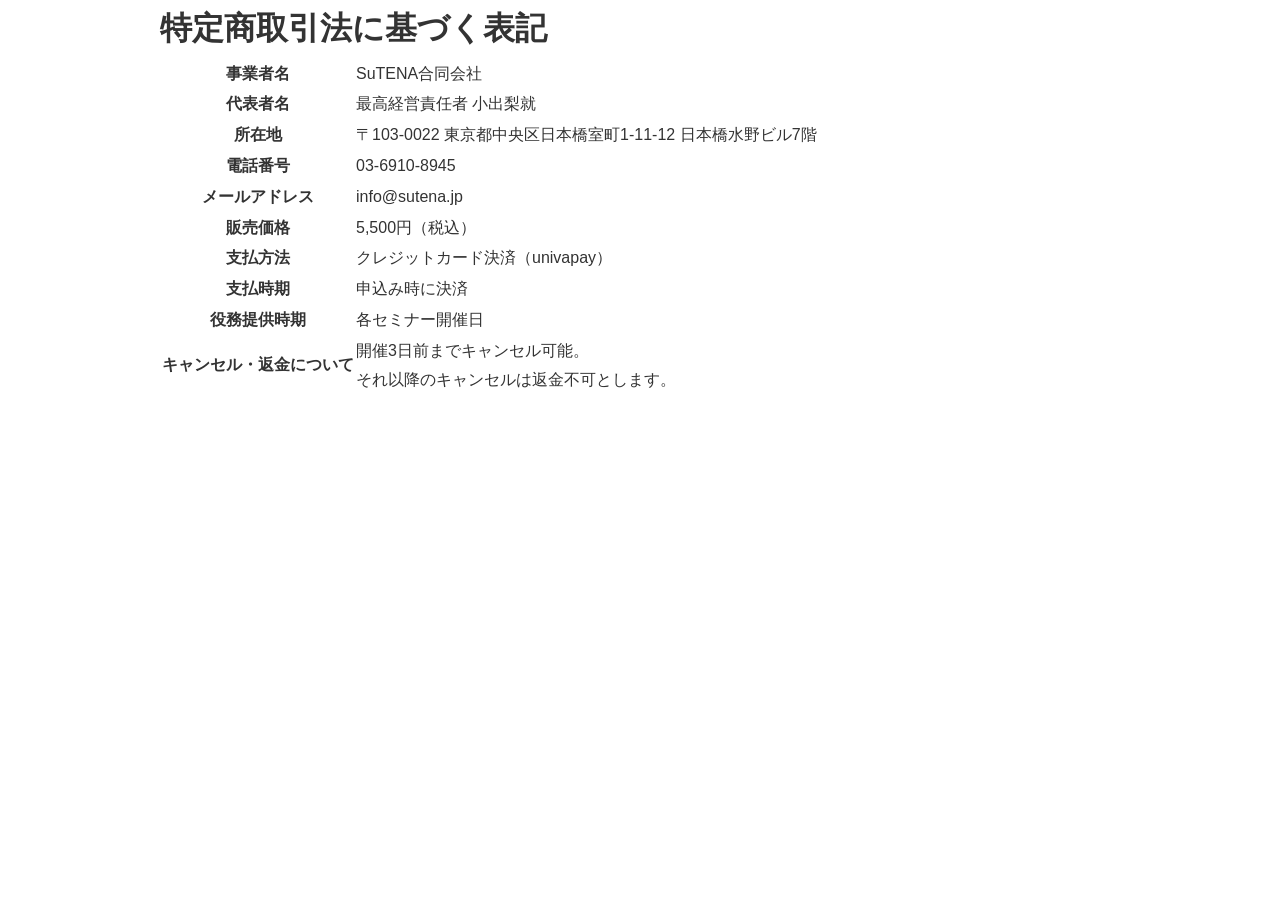
==== tokusho.html @ 21c4f57e "LP upload" ====
<!DOCTYPE html>
<html lang="ja">
<head>
<meta charset="UTF-8">
<title>特定商取引法に基づく表記</title>
<link rel="stylesheet" href="css/style.css">
</head>
<body>

<div class="container">
<h1>特定商取引法に基づく表記</h1>

<table>
<tr>
<th>事業者名</th>
<td>SuTENA合同会社</td>
</tr>

<tr>
<th>代表者名</th>
<td>最高経営責任者 小出梨就</td>
</tr>

<tr>
<th>所在地</th>
<td>〒103-0022 東京都中央区日本橋室町1-11-12 日本橋水野ビル7階</td>
</tr>

<tr>
<th>電話番号</th>
<td>03-6910-8945</td>
</tr>

<tr>
<th>メールアドレス</th>
<td>info@sutena.jp</td>
</tr>

<tr>
<th>販売価格</th>
<td>5,500円（税込）</td>
</tr>

<tr>
<th>支払方法</th>
<td>クレジットカード決済（univapay）</td>
</tr>

<tr>
<th>支払時期</th>
<td>申込み時に決済</td>
</tr>

<tr>
<th>役務提供時期</th>
<td>各セミナー開催日</td>
</tr>

<tr>
<th>キャンセル・返金について</th>
<td>
開催3日前までキャンセル可能。<br>
それ以降のキャンセルは返金不可とします。
</td>
</tr>

</table>

</div>

</body>
</html>
---- css/style.css ----
/* リセットとベース設定 */
* {
    margin: 0;
    padding: 0;
    box-sizing: border-box;
}

body {
    font-family: 'Noto Sans JP', sans-serif;
    line-height: 1.8;
    color: #333;
    background: #fff;
}

.container {
    max-width: 1000px;
    margin: 0 auto;
    padding: 0 20px;
}

/* ファーストビュー */
.hero {
    position: relative;
    min-height: 100vh;
    background: linear-gradient(135deg, #1a1a2e 0%, #16213e 50%, #0f3460 100%);
    display: flex;
    align-items: center;
    justify-content: center;
    padding: 60px 20px;
    overflow: hidden;
}

.hero-overlay {
    position: absolute;
    top: 0;
    left: 0;
    right: 0;
    bottom: 0;
    background: 
        radial-gradient(circle at 20% 50%, rgba(255, 68, 68, 0.15) 0%, transparent 50%),
        radial-gradient(circle at 80% 80%, rgba(68, 138, 255, 0.15) 0%, transparent 50%);
    pointer-events: none;
}

.hero-content {
    position: relative;
    z-index: 1;
    text-align: center;
}

.pre-title {
    color: #fff;
    font-size: 14px;
    letter-spacing: 2px;
    margin-bottom: 30px;
    opacity: 0.9;
    font-weight: 500;
}

.main-catch {
    font-size: 56px;
    font-weight: 900;
    color: #fff;
    margin-bottom: 20px;
    line-height: 1.3;
    letter-spacing: 2px;
}

.catch-line1 {
    display: block;
    font-size: 42px;
    font-weight: 500;
    margin-bottom: 10px;
}

.catch-line2 {
    display: block;
    background: linear-gradient(90deg, #ff6b6b, #ee5a6f);
    -webkit-background-clip: text;
    -webkit-text-fill-color: transparent;
    background-clip: text;
    font-size: 64px;
    letter-spacing: 8px;
}

.sub-catch {
    color: #fff;
    font-size: 22px;
    margin-bottom: 50px;
    opacity: 0.95;
    font-weight: 500;
}

.warning-box {
    background: rgba(255, 107, 107, 0.15);
    border: 2px solid #ff6b6b;
    border-radius: 8px;
    padding: 20px 30px;
    margin-bottom: 60px;
    display: inline-block;
}

.warning-text {
    color: #fff;
    font-size: 20px;
    font-weight: 700;
    letter-spacing: 1px;
}

.seminar-info {
    background: rgba(255, 255, 255, 0.98);
    border-radius: 16px;
    padding: 50px 40px;
    box-shadow: 0 20px 60px rgba(0, 0, 0, 0.3);
    max-width: 600px;
    margin: 0 auto;
}

.seminar-title {
    font-size: 32px;
    font-weight: 900;
    color: #1a1a2e;
    margin-bottom: 30px;
    letter-spacing: 2px;
}

.seminar-details {
    margin-bottom: 40px;
}

.detail-item {
    display: flex;
    justify-content: space-between;
    align-items: center;
    padding: 20px 0;
    border-bottom: 1px solid #e0e0e0;
}

.detail-item:last-child {
    border-bottom: none;
}

.detail-label {
    font-size: 16px;
    color: #666;
    font-weight: 500;
}

.detail-value {
    font-size: 20px;
    font-weight: 700;
    color: #1a1a2e;
}

.detail-value.price {
    color: #ff6b6b;
    font-size: 28px;
}

.detail-value.limited {
    color: #ff6b6b;
    font-size: 18px;
}

/* CTAボタン */
.cta-button {
    display: inline-block;
    background: linear-gradient(135deg, #ff6b6b 0%, #ee5a6f 100%);
    color: #fff;
    font-size: 20px;
    font-weight: 700;
    padding: 20px 60px;
    border-radius: 50px;
    text-decoration: none;
    transition: all 0.3s ease;
    box-shadow: 0 10px 30px rgba(255, 107, 107, 0.4);
    letter-spacing: 2px;
}

.cta-button:hover {
    transform: translateY(-3px);
    box-shadow: 0 15px 40px rgba(255, 107, 107, 0.5);
}

.cta-button.secondary {
    background: linear-gradient(135deg, #4a90e2 0%, #357abd 100%);
    box-shadow: 0 10px 30px rgba(74, 144, 226, 0.4);
}

.cta-button.secondary:hover {
    box-shadow: 0 15px 40px rgba(74, 144, 226, 0.5);
}

.cta-button.final {
    font-size: 24px;
    padding: 25px 80px;
    animation: pulse 2s infinite;
}

@keyframes pulse {
    0%, 100% {
        transform: scale(1);
    }
    50% {
        transform: scale(1.05);
    }
}

/* セクション共通 */
.section {
    padding: 100px 20px;
}

.section-title {
    font-size: 36px;
    font-weight: 900;
    text-align: center;
    margin-bottom: 20px;
    color: #1a1a2e;
    letter-spacing: 2px;
}

.section-title.dark {
    color: #fff;
}

.section-subtitle {
    font-size: 24px;
    text-align: center;
    margin-bottom: 60px;
    color: #555;
    font-weight: 500;
}

.section-subtitle.dark {
    color: #fff;
    opacity: 0.9;
}

/* セクション1: 自分事化 */
.recall-section {
    background: #f8f9fa;
}

.employee-cards {
    display: grid;
    grid-template-columns: repeat(auto-fit, minmax(250px, 1fr));
    gap: 30px;
    margin-bottom: 60px;
}

.employee-card {
    background: #fff;
    border-radius: 12px;
    padding: 40px 30px;
    text-align: center;
    box-shadow: 0 5px 20px rgba(0, 0, 0, 0.08);
    transition: transform 0.3s ease;
}

.employee-card:hover {
    transform: translateY(-5px);
}

.employee-icon {
    font-size: 60px;
    margin-bottom: 20px;
}

.employee-type {
    font-size: 18px;
    font-weight: 700;
    color: #333;
}

.question-box {
    text-align: center;
    margin-bottom: 60px;
}

.question {
    font-size: 32px;
    font-weight: 700;
    color: #1a1a2e;
    line-height: 1.6;
}

.reveal-box {
    background: linear-gradient(135deg, #667eea 0%, #764ba2 100%);
    border-radius: 16px;
    padding: 60px 40px;
    text-align: center;
    color: #fff;
}

.reveal-title {
    font-size: 20px;
    margin-bottom: 20px;
    opacity: 0.9;
}

.reveal-text {
    font-size: 32px;
    font-weight: 700;
    margin-bottom: 30px;
    line-height: 1.6;
}

.reveal-text .highlight {
    background: rgba(255, 255, 255, 0.2);
    padding: 5px 15px;
    border-radius: 6px;
    font-size: 36px;
    letter-spacing: 2px;
}

.reveal-conclusion {
    font-size: 24px;
    font-weight: 500;
}

/* セクション2: 経営損失 */
.loss-section {
    background: linear-gradient(135deg, #2c3e50 0%, #34495e 100%);
    color: #fff;
}

.loss-items {
    display: grid;
    grid-template-columns: repeat(auto-fit, minmax(150px, 1fr));
    gap: 30px;
    margin-bottom: 60px;
}

.loss-item {
    text-align: center;
    padding: 30px 20px;
    background: rgba(255, 255, 255, 0.1);
    border-radius: 12px;
    transition: all 0.3s ease;
}

.loss-item:hover {
    background: rgba(255, 255, 255, 0.15);
    transform: scale(1.05);
}

.loss-icon {
    font-size: 48px;
    margin-bottom: 15px;
}

.loss-label {
    font-size: 16px;
    font-weight: 700;
}

.total-loss {
    text-align: center;
    margin-bottom: 60px;
}

.loss-amount {
    font-size: 28px;
    font-weight: 700;
    line-height: 1.8;
}

.amount-emphasis {
    color: #ff6b6b;
    font-size: 36px;
    display: inline-block;
    margin: 0 10px;
}

.danger-alert {
    background: rgba(255, 107, 107, 0.2);
    border: 2px solid #ff6b6b;
    border-radius: 12px;
    padding: 40px;
    text-align: center;
}

.alert-title {
    font-size: 24px;
    margin-bottom: 20px;
    font-weight: 500;
}

.alert-text {
    font-size: 32px;
    font-weight: 900;
    color: #ff6b6b;
    letter-spacing: 2px;
}

/* セクション3: 春の危険性 */
.spring-danger {
    background: #fff;
}

.danger-factors {
    max-width: 600px;
    margin: 0 auto 60px;
}

.factor-item {
    display: flex;
    align-items: center;
    padding: 20px;
    margin-bottom: 15px;
    background: #f8f9fa;
    border-radius: 8px;
    font-size: 20px;
    font-weight: 500;
}

.factor-dot {
    width: 12px;
    height: 12px;
    background: #ff6b6b;
    border-radius: 50%;
    margin-right: 20px;
}

.stress-text {
    text-align: center;
    font-size: 28px;
    font-weight: 700;
    color: #1a1a2e;
    margin-bottom: 60px;
}

.warning-message {
    background: linear-gradient(135deg, #ff6b6b 0%, #ee5a6f 100%);
    border-radius: 16px;
    padding: 50px 40px;
    text-align: center;
    color: #fff;
}

.warning-strong {
    font-size: 32px;
    font-weight: 900;
    margin-bottom: 20px;
    letter-spacing: 1px;
}

.warning-conclusion {
    font-size: 24px;
    font-weight: 500;
}

/* セクション4: セミナー内容 */
.content-section {
    background: linear-gradient(135deg, #667eea 0%, #764ba2 100%);
    color: #fff;
}

.content-list {
    max-width: 700px;
    margin: 0 auto 60px;
}

.content-item {
    display: flex;
    align-items: flex-start;
    padding: 25px;
    margin-bottom: 20px;
    background: rgba(255, 255, 255, 0.15);
    border-radius: 12px;
    backdrop-filter: blur(10px);
    transition: all 0.3s ease;
}

.content-item:hover {
    background: rgba(255, 255, 255, 0.2);
    transform: translateX(10px);
}

.check-icon {
    font-size: 28px;
    margin-right: 20px;
    color: #4ade80;
    font-weight: 900;
    flex-shrink: 0;
}

.content-item p {
    font-size: 20px;
    font-weight: 500;
    line-height: 1.6;
}

.promise-box {
    text-align: center;
    margin-bottom: 50px;
}

.promise-text {
    font-size: 22px;
    margin-bottom: 30px;
}

.no-theory {
    font-size: 28px;
    font-weight: 700;
    margin-bottom: 15px;
    letter-spacing: 2px;
}

.practical {
    font-size: 32px;
    font-weight: 900;
    color: #4ade80;
    letter-spacing: 2px;
}

/* セクション5: 不参加リスク */
.risk-section {
    background: linear-gradient(135deg, #1a1a2e 0%, #16213e 100%);
    color: #fff;
}

.timeline {
    max-width: 500px;
    margin: 0 auto 60px;
}

.timeline-item {
    margin-bottom: 30px;
}

.timeline-month {
    font-size: 24px;
    font-weight: 700;
    color: #ff6b6b;
    margin-bottom: 15px;
    letter-spacing: 2px;
}

.timeline-event {
    background: rgba(255, 255, 255, 0.1);
    border-left: 4px solid #4a90e2;
    padding: 20px 30px;
    border-radius: 8px;
}

.timeline-event.danger {
    border-left-color: #ff6b6b;
    background: rgba(255, 107, 107, 0.15);
}

.timeline-event p {
    font-size: 22px;
    font-weight: 700;
}

.timeline-arrow {
    text-align: center;
    font-size: 36px;
    color: #ff6b6b;
    margin: 20px 0;
}

.pattern-text {
    text-align: center;
    font-size: 24px;
    margin-bottom: 60px;
    opacity: 0.9;
}

.urgency-box {
    background: rgba(255, 107, 107, 0.2);
    border: 3px solid #ff6b6b;
    border-radius: 16px;
    padding: 40px;
    text-align: center;
}

.urgency-text {
    font-size: 32px;
    font-weight: 900;
}

.now-emphasis {
    color: #ff6b6b;
    font-size: 40px;
    letter-spacing: 4px;
}

/* セクション6: 対象者 */
.target-section {
    background: #f8f9fa;
}

.target-list {
    max-width: 600px;
    margin: 0 auto 60px;
}

.target-item {
    display: flex;
    align-items: center;
    padding: 25px;
    margin-bottom: 20px;
    background: #fff;
    border-radius: 12px;
    box-shadow: 0 3px 15px rgba(0, 0, 0, 0.08);
    font-size: 20px;
    font-weight: 500;
    transition: all 0.3s ease;
}

.target-item:hover {
    box-shadow: 0 5px 25px rgba(0, 0, 0, 0.12);
    transform: translateX(10px);
}

.target-marker {
    color: #4a90e2;
    font-size: 20px;
    margin-right: 20px;
}

.target-conclusion {
    text-align: center;
    font-size: 28px;
    font-weight: 700;
    color: #1a1a2e;
}

/* セクション7: 限定性 */
.limited-section {
    background: linear-gradient(135deg, #4a90e2 0%, #357abd 100%);
    color: #fff;
    text-align: center;
}

.reason-text {
    font-size: 24px;
    margin-bottom: 60px;
    opacity: 0.95;
}

.limited-box {
    background: rgba(255, 255, 255, 0.2);
    border: 3px solid #fff;
    border-radius: 16px;
    padding: 50px;
    margin-bottom: 60px;
    display: inline-block;
}

.limited-number {
    font-size: 48px;
    font-weight: 900;
    letter-spacing: 4px;
}

.serious-text {
    font-size: 28px;
    font-weight: 700;
}

/* クロージング */
.closing-section {
    background: linear-gradient(135deg, #1a1a2e 0%, #16213e 100%);
    color: #fff;
    text-align: center;
    padding: 120px 20px;
}

.final-question {
    margin-bottom: 60px;
}

.question-line {
    font-size: 36px;
    font-weight: 700;
    margin-bottom: 20px;
    line-height: 1.6;
}

.decision-text {
    font-size: 32px;
    margin-bottom: 80px;
    font-weight: 500;
}

.today-emphasis {
    color: #ff6b6b;
    font-size: 48px;
    font-weight: 900;
    letter-spacing: 4px;
}

.final-seminar-info {
    background: rgba(255, 255, 255, 0.1);
    border-radius: 16px;
    padding: 50px;
    margin-bottom: 60px;
    backdrop-filter: blur(10px);
}

.final-details {
    margin-bottom: 0;
}

.final-date,
.final-price,
.final-limited {
    font-size: 24px;
    margin-bottom: 15px;
    font-weight: 700;
}

.final-price {
    color: #4ade80;
    font-size: 32px;
}

.final-limited {
    color: #ff6b6b;
}

/* 申込フォーム */
.form-section {
    background: #f8f9fa;
    padding: 100px 20px;
}

.form-title {
    font-size: 36px;
    font-weight: 900;
    text-align: center;
    margin-bottom: 60px;
    color: #1a1a2e;
}

.application-form {
    max-width: 700px;
    margin: 0 auto;
    background: #fff;
    padding: 50px;
    border-radius: 16px;
    box-shadow: 0 10px 40px rgba(0, 0, 0, 0.1);
}

.form-group {
    margin-bottom: 30px;
}

.form-group label {
    display: block;
    font-size: 16px;
    font-weight: 700;
    color: #333;
    margin-bottom: 10px;
}

.required {
    color: #ff6b6b;
    font-size: 14px;
    margin-left: 5px;
}

.form-group input[type="text"],
.form-group input[type="email"],
.form-group input[type="tel"],
.form-group select,
.form-group textarea {
    width: 100%;
    padding: 15px;
    font-size: 16px;
    border: 2px solid #e0e0e0;
    border-radius: 8px;
    font-family: 'Noto Sans JP', sans-serif;
    transition: border-color 0.3s ease;
}

.form-group input:focus,
.form-group select:focus,
.form-group textarea:focus {
    outline: none;
    border-color: #4a90e2;
}

.radio-group {
    display: flex;
    gap: 30px;
}

.radio-label {
    display: flex;
    align-items: center;
    cursor: pointer;
    font-weight: 500;
}

.radio-label input[type="radio"] {
    margin-right: 10px;
    width: 20px;
    height: 20px;
    cursor: pointer;
}

.submit-button {
    width: 100%;
    background: linear-gradient(135deg, #ff6b6b 0%, #ee5a6f 100%);
    color: #fff;
    font-size: 20px;
    font-weight: 700;
    padding: 20px;
    border: none;
    border-radius: 50px;
    cursor: pointer;
    transition: all 0.3s ease;
    box-shadow: 0 10px 30px rgba(255, 107, 107, 0.4);
    letter-spacing: 2px;
}

.submit-button:hover {
    transform: translateY(-3px);
    box-shadow: 0 15px 40px rgba(255, 107, 107, 0.5);
}

/* フッター */
.footer {
    background: #1a1a2e;
    color: #fff;
    text-align: center;
    padding: 40px 20px;
}

.footer-text {
    font-size: 14px;
    opacity: 0.8;
}

/* レスポンシブ */
@media (max-width: 768px) {
    .main-catch {
        font-size: 36px;
    }
    
    .catch-line1 {
        font-size: 28px;
    }
    
    .catch-line2 {
        font-size: 42px;
    }
    
    .sub-catch {
        font-size: 18px;
    }
    
    .seminar-info {
        padding: 30px 20px;
    }
    
    .seminar-title {
        font-size: 24px;
    }
    
    .section-title {
        font-size: 28px;
    }
    
    .section-subtitle {
        font-size: 18px;
    }
    
    .cta-button {
        font-size: 16px;
        padding: 15px 40px;
    }
    
    .cta-button.final {
        font-size: 18px;
        padding: 18px 50px;
    }
    
    .employee-cards {
        grid-template-columns: 1fr;
    }
    
    .question {
        font-size: 24px;
    }
    
    .reveal-text {
        font-size: 24px;
    }
    
    .reveal-text .highlight {
        font-size: 28px;
    }
    
    .loss-items {
        grid-template-columns: repeat(2, 1fr);
        gap: 15px;
    }
    
    .content-item p {
        font-size: 16px;
    }
    
    .question-line {
        font-size: 24px;
    }
    
    .decision-text {
        font-size: 20px;
    }
    
    .today-emphasis {
        font-size: 32px;
    }
    
    .application-form {
        padding: 30px 20px;
    }
    
    .radio-group {
        flex-direction: column;
        gap: 15px;
    }
}
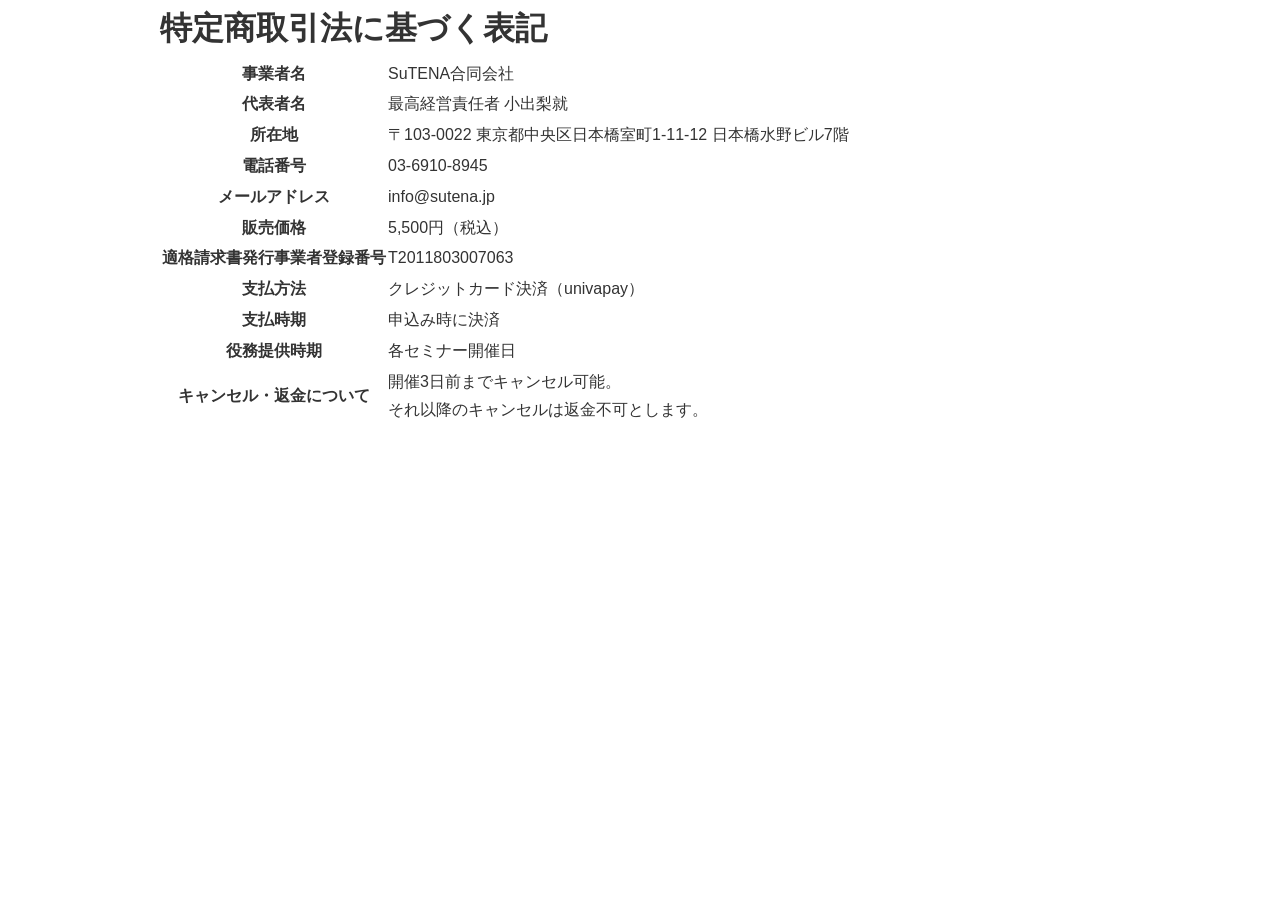
==== commit 5922d5a0: "LP upload" ====
--- a/tokusho.html
+++ b/tokusho.html
@@ -42,6 +42,11 @@
 </tr>
 
 <tr>
+<th>適格請求書発行事業者登録番号</th>
+<td>T2011803007063</td>
+</tr>
+
+<tr>
 <th>支払方法</th>
 <td>クレジットカード決済（univapay）</td>
 </tr>
--- a/css/style.css
+++ b/css/style.css
@@ -661,6 +661,34 @@
 .serious-text {
     font-size: 28px;
     font-weight: 700;
+}
+
+/* セクション8: 講師 */
+.profile-section {
+    padding: 80px 20px;
+    background-color: #f9f9f9;
+}
+
+.profile-box {
+    max-width: 800px;
+    margin: 0 auto;
+}
+
+.profile-text h3 {
+    font-size: 28px;
+    margin-bottom: 5px;
+}
+
+.profile-title {
+    font-weight: bold;
+    margin-bottom: 20px;
+    color: #555;
+}
+
+.profile-image {
+    width: 200px;
+    border-radius: 50%;
+    margin-bottom: 20px;
 }
 
 /* クロージング */
